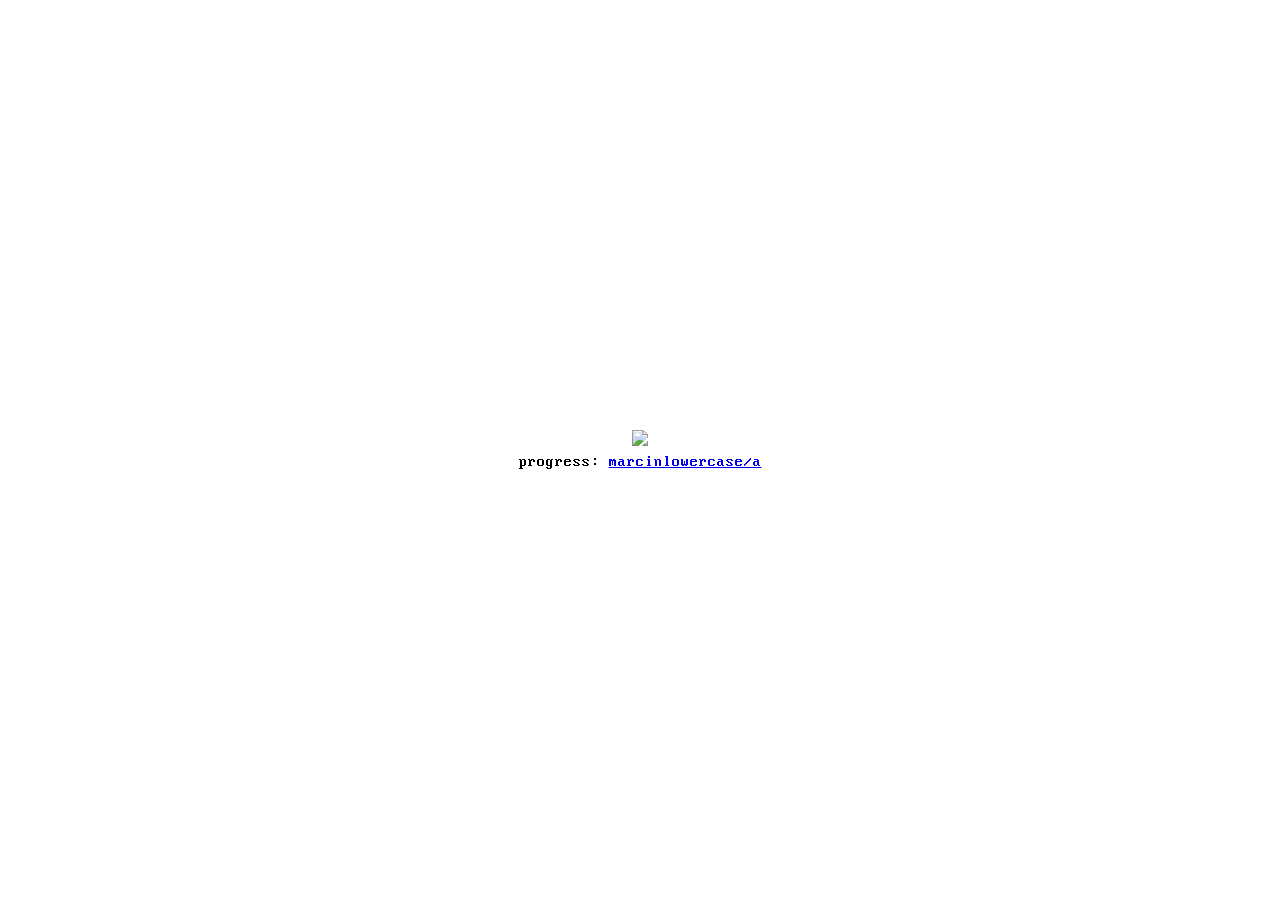
==== ui/index.html @ 1c66b243 "zero" ====
<!doctype html>
<html lang="en">
    <head>
        <meta charset="UTF-8" />
        <meta
            name="viewport"
            content="width=device-width, initial-scale=1.0, maximum-scale=1.0, minimum-scale=1.0, user-scalable=no"
        />
        <link rel="preconnect" href="https://fonts.googleapis.com" />
        <link rel="preconnect" href="https://fonts.gstatic.com" crossorigin />
        <link
            href="https://fonts.googleapis.com/css2?family=Google+Sans+Flex:opsz,wght@6..144,1..1000&display=swap"
            rel="stylesheet"
        />
        <link rel="stylesheet" href="./design/index.css" />
        <link rel="stylesheet" href="./design/branding.css" />
        <link
            rel="icon"
            href="./data/img/browser_icon.svg"
            type="image/x-icon"
        />
        <title>the browser of oo1 studio</title>
        <script src="./function/index.js" defer></script>
        <script src="./function/layout.js" defer></script>
    </head>
    <body>
        <div id="browser" class="layer-1">
            <img id="logo" src="/data/img/browser_icon.svg" />
            <div>
                progress:
                <a href="https://github.com/marcinlowercase/a"
                    >marcinlowercase/a</a
                >
            </div>
        </div>
    </body>
</html>
---- ui/design/index.css ----
/* index.css */

@font-face {
    font-family: "vga";
    src: url("../data/font/perfect_dos_vga_437.ttf") format("truetype");
}

@font-face {
    font-family: "courier_code";
    src: url("../data/font/courier_code.ttf") format("truetype");
}

:root {
    --device-corner-radius: 20px;
    --padding: 8px;
    --single-line-height: 100px;

    --sans-font: "Google Sans Flex", sans-serif;
    --serif-font: "Noto Serif", serif;
    --mono-font: "courier_code", monospace;
    --vga-font: "vga", monospace;

    --font-size--xl: 2em;
    --font-size--l: 1.5em;
    --font-size--m: 1.25em;
    --font-size--s: 1em;
    --font-size--xs: 0.75em;

    --line-size--thick: 12px;
    --line-size--regular: 8px;
    --line-size--thin: 4px;

    --border-radius--regular: 24px;
}

body {
    background-color: white;
    font-family: var(--vga-font);
    font-size: 1em;
    margin: 0;
    height: 100%;
    padding: 0;
    transition: background-color 0.5s;
    width: 100%;
}

.unselectable {
    -webkit-touch-callout: none; /* iOS Safari */
    -webkit-user-select: none; /* Safari */
    -khtml-user-select: none; /* Konqueror HTML */
    -moz-user-select: none; /* Old versions of Firefox */
    -ms-user-select: none; /* Internet Explorer/Edge */
    user-select: none; /* Non-prefixed version, currently supported by most modern browsers */
}

.layer-2 {
    --layer-2-radius: max(0px, calc(var(--layer-1-radius) - var(--padding)));

    --layer-2-min-height: calc(
        var(--layer-1-min-height) - (var(--padding) * 2)
    );

    border-radius: var(--layer-2-radius);
    min-height: max(calc(var(--layer-2-radius) * 2), var(--layer-2-min-height));
    /*padding: var(--padding);*/
}
.layer-1 {
    --layer-1-radius: max(
        0px,
        calc(var(--device-corner-radius) - var(--padding))
    );
    --layer-1-min-height: calc(
        var(--single-line-height) - (var(--padding) * 2)
    );

    border-radius: var(--layer-1-radius);
    min-height: max(calc(var(--layer-1-radius) * 2), var(--layer-1-min-height));
    /*padding: var(--padding);*/
}

@media (max-width: 768px) {
    div {
        -webkit-tap-highlight-color: transparent;
        touch-action: manipulation;
        cursor: pointer;
    }
}
---- ui/design/branding.css ----
/* branding.css */
#browser > img {
    max-height: 80vh;
    max-width: 80vw;
}
#browser {
    align-items: center;
    background-color: white;
    display: flex;
    flex-direction: column;
    gap: var(--padding);
    /*padding: var(--padding);*/
    height: calc(100%);
    justify-content: center;
    position: absolute;
    text-align: center;
    top: 50%;
    transform: translate(0%, -50%);
    width: calc(100%);
}

/* portrait */
@media (max-aspect-ratio: 1/1) {
}

/* landscape */
@media (min-aspect-ratio: 1/1) {
}
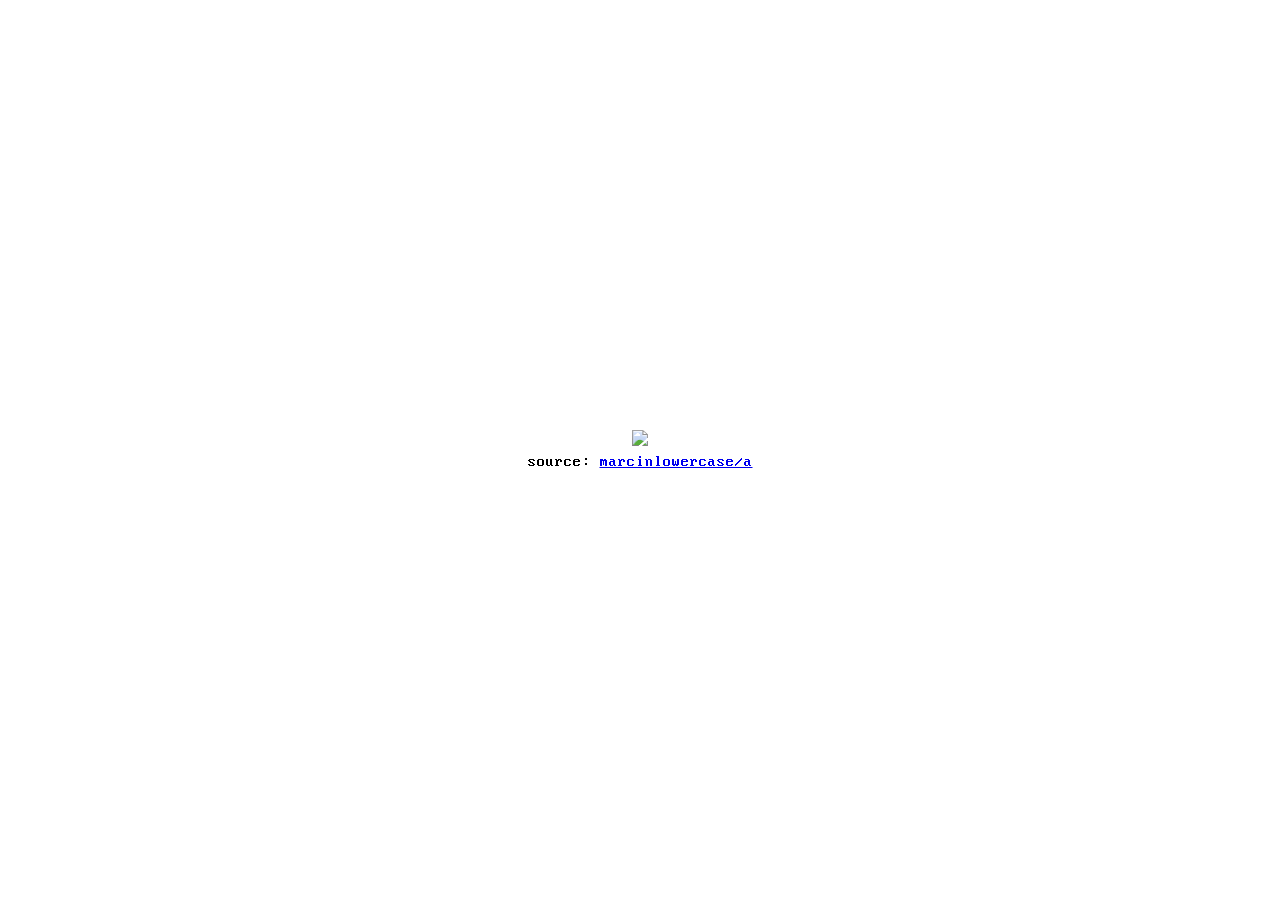
==== commit f33cbf24: "zero" ====
--- a/ui/index.html
+++ b/ui/index.html
@@ -27,8 +27,11 @@
         <div id="browser" class="layer-1">
             <img id="logo" src="/data/img/browser_icon.svg" />
             <div>
-                progress:
-                <a href="https://github.com/marcinlowercase/a"
+                source:
+                <a
+                    href="https://github.com/marcinlowercase/a"
+                    target="_blank"
+                    rel="noopener noreferrer"
                     >marcinlowercase/a</a
                 >
             </div>
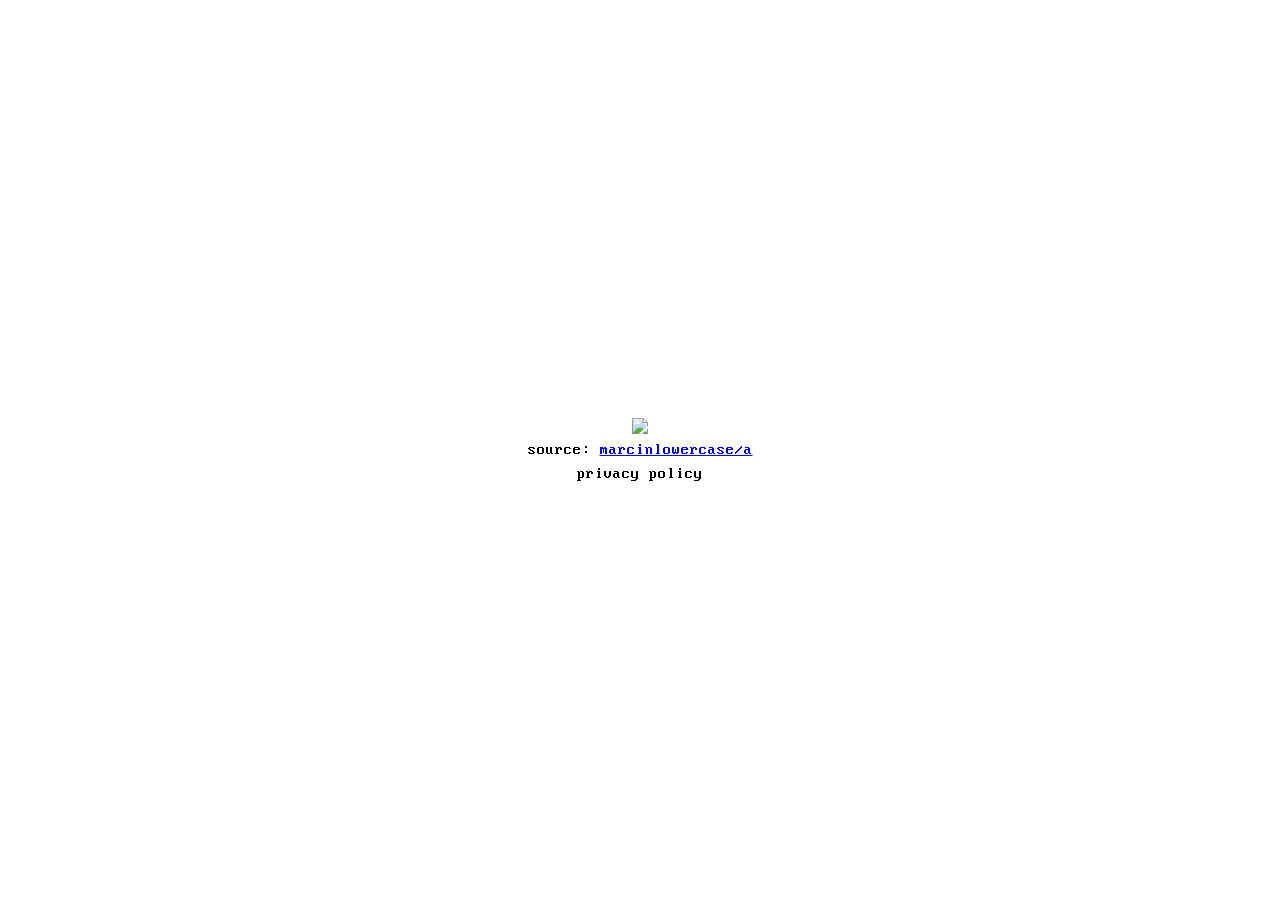
==== commit 78486cc6: "zero" ====
--- a/ui/index.html
+++ b/ui/index.html
@@ -35,6 +35,9 @@
                     >marcinlowercase/a</a
                 >
             </div>
+            <div>
+                <a>privacy policy</a>
+            </div>
         </div>
     </body>
 </html>
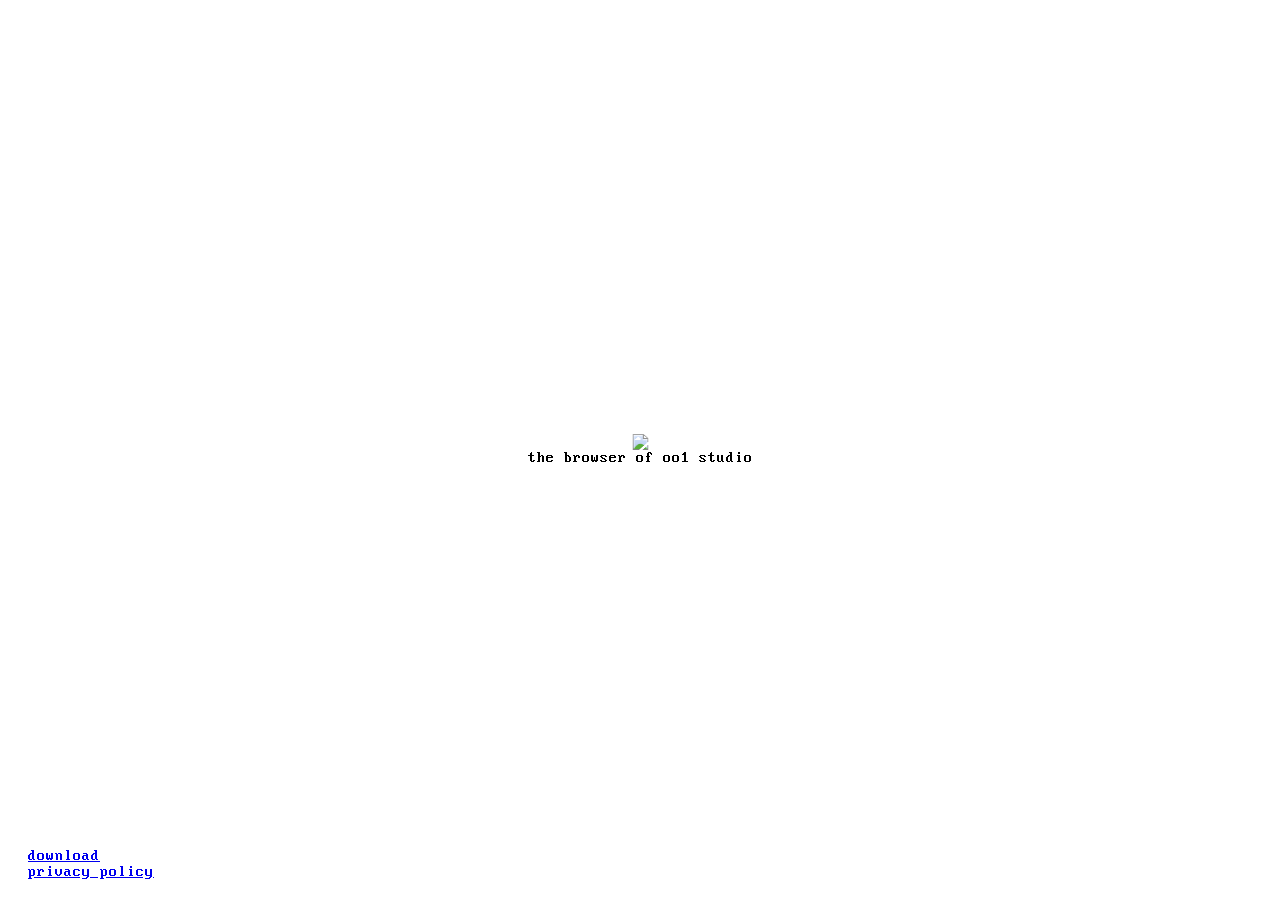
==== commit eec2f6f8: "new landing design" ====
--- a/ui/index.html
+++ b/ui/index.html
@@ -14,6 +14,7 @@
         />
         <link rel="stylesheet" href="./design/index.css" />
         <link rel="stylesheet" href="./design/branding.css" />
+        <link rel="stylesheet" href="./design/oo1.css" />
         <link
             rel="icon"
             href="./data/img/browser_icon.svg"
@@ -24,19 +25,29 @@
         <script src="./function/layout.js" defer></script>
     </head>
     <body>
-        <div id="browser" class="layer-1">
-            <img id="logo" src="/data/img/browser_icon.svg" />
+       <div id="branding">
+           <img id="logo" src="/data/img/browser_icon.svg" />
+           <div id="name">
+               the browser of oo1 studio
+           </div>
+       </div>
+
+        <div id="nav">
             <div>
-                source:
                 <a
-                    href="https://github.com/marcinlowercase/a"
+                    href="https://github.com/marcinlowercase/a/releases"
                     target="_blank"
                     rel="noopener noreferrer"
-                    >marcinlowercase/a</a
+                    >download</a
                 >
             </div>
             <div>
-                <a>privacy policy</a>
+                    <a
+                        href="/privacy-policy"
+                        target="_blank"
+                        rel="noopener noreferrer"
+                        >privacy policy</a
+
             </div>
         </div>
     </body>
--- a/ui/design/index.css
+++ b/ui/design/index.css
@@ -53,31 +53,6 @@
     user-select: none; /* Non-prefixed version, currently supported by most modern browsers */
 }
 
-.layer-2 {
-    --layer-2-radius: max(0px, calc(var(--layer-1-radius) - var(--padding)));
-
-    --layer-2-min-height: calc(
-        var(--layer-1-min-height) - (var(--padding) * 2)
-    );
-
-    border-radius: var(--layer-2-radius);
-    min-height: max(calc(var(--layer-2-radius) * 2), var(--layer-2-min-height));
-    /*padding: var(--padding);*/
-}
-.layer-1 {
-    --layer-1-radius: max(
-        0px,
-        calc(var(--device-corner-radius) - var(--padding))
-    );
-    --layer-1-min-height: calc(
-        var(--single-line-height) - (var(--padding) * 2)
-    );
-
-    border-radius: var(--layer-1-radius);
-    min-height: max(calc(var(--layer-1-radius) * 2), var(--layer-1-min-height));
-    /*padding: var(--padding);*/
-}
-
 @media (max-width: 768px) {
     div {
         -webkit-tap-highlight-color: transparent;
--- a/ui/design/branding.css
+++ b/ui/design/branding.css
@@ -1,24 +1,30 @@
 /* branding.css */
-#browser > img {
-    max-height: 80vh;
-    max-width: 80vw;
+#logo {
+    max-height: 90vh;
+    max-width: 90vw;
 }
-#browser {
-    align-items: center;
-    background-color: white;
+#branding {
     display: flex;
     flex-direction: column;
-    gap: var(--padding);
-    /*padding: var(--padding);*/
-    height: calc(100%);
     justify-content: center;
+    align-items: center;
+
+    left: 50%;
     position: absolute;
-    text-align: center;
     top: 50%;
-    transform: translate(0%, -50%);
-    width: calc(100%);
+    transform: translate(-50%, -50%);
+    z-index: 0;
+}
+#nav {
+    position: absolute;
+    bottom: 0;
+    padding: var(--device-corner-radius);
 }
 
+#nav > * {
+    padding-left: var(--padding);
+    padding-right: var(--padding);
+}
 /* portrait */
 @media (max-aspect-ratio: 1/1) {
 }
--- a/ui/design/oo1.css
+++ b/ui/design/oo1.css
@@ -0,0 +1,32 @@
+/*oo1.css*/
+
+:root {
+    --device-corner-radius: 20px;
+    --padding: 8px;
+    --single-line-height: 100px;
+}
+.layer-1 {
+    --layer-1-radius: max(
+        0px,
+        calc(var(--device-corner-radius) - var(--padding))
+    );
+    --layer-1-min-height: calc(var(--single-line-height) - var(--padding) * 2);
+
+    border-radius: var(--layer-1-radius);
+    min-height: max(calc(var(--layer-1-radius) * 2), var(--layer-1-min-height));
+    margin: var(--padding);
+
+    display: flex;
+    flex-direction: column;
+    justify-content: center;
+    align-items: center;
+}
+.layer-2 {
+    --layer-2-radius: max(0px, calc(var(--layer-1-radius) - var(--padding)));
+
+    --layer-2-min-height: calc(var(--layer-1-min-height) - var(--padding) * 2);
+
+    border-radius: var(--layer-2-radius);
+    min-height: max(calc(var(--layer-2-radius) * 2), var(--layer-2-min-height));
+    /*padding: var(--padding);*/
+}
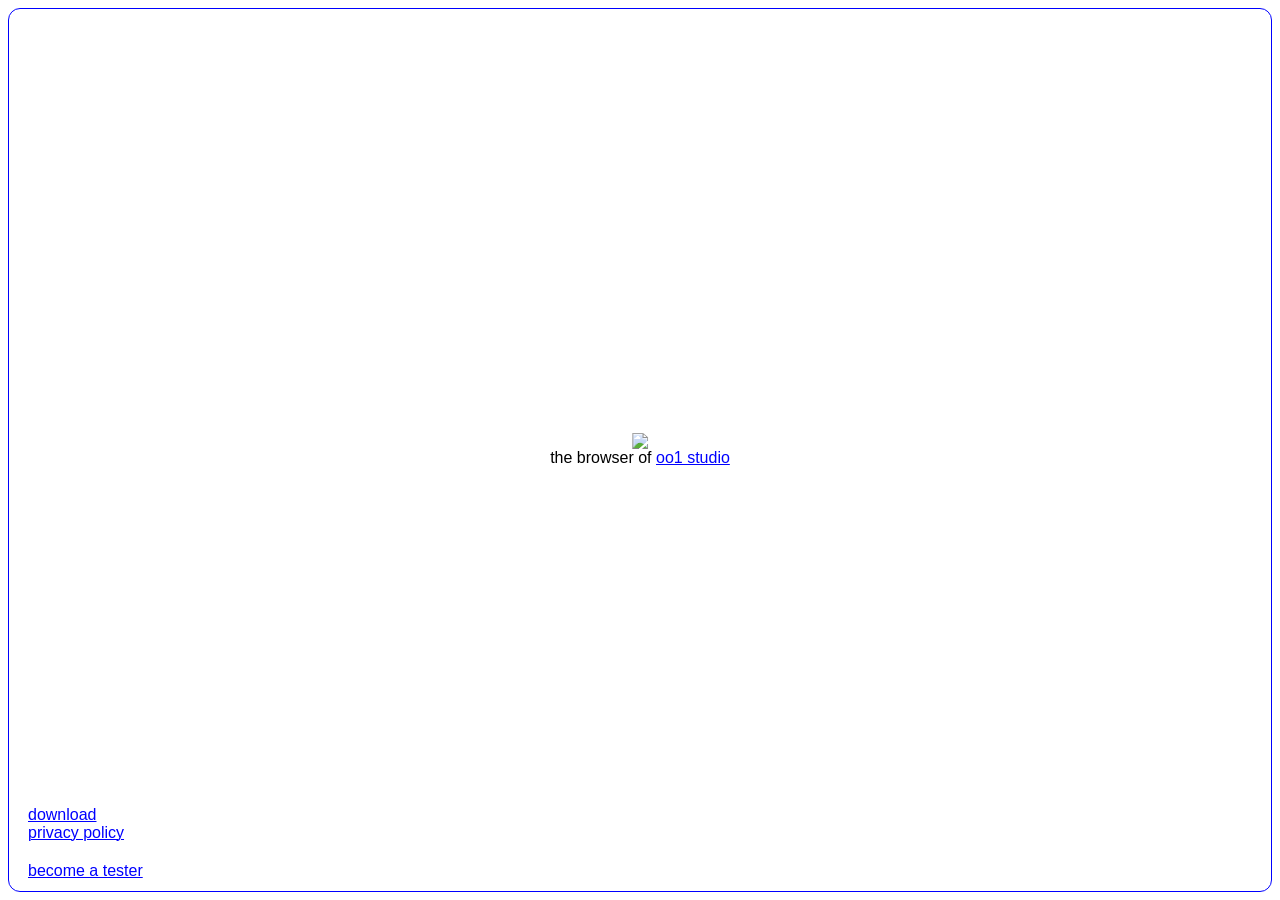
==== commit 4c885942: "adjusted design && added become a tester button" ====
--- a/ui/index.html
+++ b/ui/index.html
@@ -6,29 +6,34 @@
             name="viewport"
             content="width=device-width, initial-scale=1.0, maximum-scale=1.0, minimum-scale=1.0, user-scalable=no"
         />
-        <link rel="preconnect" href="https://fonts.googleapis.com" />
-        <link rel="preconnect" href="https://fonts.gstatic.com" crossorigin />
-        <link
-            href="https://fonts.googleapis.com/css2?family=Google+Sans+Flex:opsz,wght@6..144,1..1000&display=swap"
-            rel="stylesheet"
-        />
+        <link rel="preconnect" href="https://fonts.googleapis.com">
+        <link rel="preconnect" href="https://fonts.gstatic.com" crossorigin>
+        <link href="https://fonts.googleapis.com/css2?family=Google+Sans+Flex:opsz,wght@6..144,1..1000&display=swap" rel="stylesheet">
         <link rel="stylesheet" href="./design/index.css" />
         <link rel="stylesheet" href="./design/branding.css" />
         <link rel="stylesheet" href="./design/oo1.css" />
         <link
             rel="icon"
-            href="./data/img/browser_icon.svg"
+            href="./data/img/logo_square.svg"
             type="image/x-icon"
         />
         <title>the browser of oo1 studio</title>
         <script src="./function/index.js" defer></script>
         <script src="./function/layout.js" defer></script>
+        <script src="./function/font.js" defer></script>
+
     </head>
     <body>
+            <div id="device-outline"></div>
        <div id="branding">
-           <img id="logo" src="/data/img/browser_icon.svg" />
+           <img id="logo" src="/data/img/logo_thin.svg" />
            <div id="name">
-               the browser of oo1 studio
+               the browser of <a
+                   href="https://oo1.studio"
+                   target="_blank"
+                   rel="noopener noreferrer"
+                   id="studio"
+               >oo1 studio</a>
            </div>
        </div>
 
@@ -41,6 +46,7 @@
                     >download</a
                 >
             </div>
+
             <div>
                     <a
                         href="/privacy-policy"
@@ -49,6 +55,13 @@
                         >privacy policy</a
 
             </div>
+            <div id="become-a-tester">
+                            <a
+                                href="https://groups.google.com/g/testers-for-the-browser-of-oo1-studio"
+                                target="_blank"
+                                rel="noopener noreferrer"
+                            >become a tester</a>
+                        </div>
         </div>
     </body>
 </html>
--- a/ui/design/index.css
+++ b/ui/design/index.css
@@ -14,10 +14,11 @@
     --device-corner-radius: 20px;
     --padding: 8px;
     --single-line-height: 100px;
+    --highlight-color: blue;
 
     --sans-font: "Google Sans Flex", sans-serif;
-    --serif-font: "Noto Serif", serif;
-    --mono-font: "courier_code", monospace;
+    --serif-font: "IBM Plex Serif", serif;
+    --mono-font: "JetBrains Mono", monospace;
     --vga-font: "vga", monospace;
 
     --font-size--xl: 2em;
@@ -32,11 +33,16 @@
 
     --border-radius--regular: 24px;
 }
-
+a {
+    text-decoration-line: underline;
+    text-decoration-thickness: 1px;
+    color: var(--highlight-color);
+}
 body {
     background-color: white;
-    font-family: var(--vga-font);
+    font-family: var(--sans-font);
     font-size: 1em;
+    font-weight: 100;
     margin: 0;
     height: 100%;
     padding: 0;
--- a/ui/design/branding.css
+++ b/ui/design/branding.css
@@ -1,8 +1,27 @@
 /* branding.css */
+#become-a-tester {
+    margin-top: var(--device-corner-radius);
+}
+#device-outline {
+    position: fixed; /* Locks it to the viewport */
+    inset: var(
+        --padding
+    ); /* Applies top, right, bottom, left at exactly --padding */
+
+    border: 1px solid var(--highlight-color); /* The 1px outline */
+
+    /* The magic math for concentric nested corners */
+    border-radius: max(0px, calc(var(--device-corner-radius) - var(--padding)));
+
+    pointer-events: none; /* Prevents the outline from blocking clicks to the nav/links */
+    z-index: 9999; /* Keeps it on top of everything */
+}
+
 #logo {
     max-height: 90vh;
     max-width: 90vw;
 }
+
 #branding {
     display: flex;
     flex-direction: column;
@@ -27,6 +46,9 @@
 }
 /* portrait */
 @media (max-aspect-ratio: 1/1) {
+    body {
+        font-size: 1.5em;
+    }
 }
 
 /* landscape */
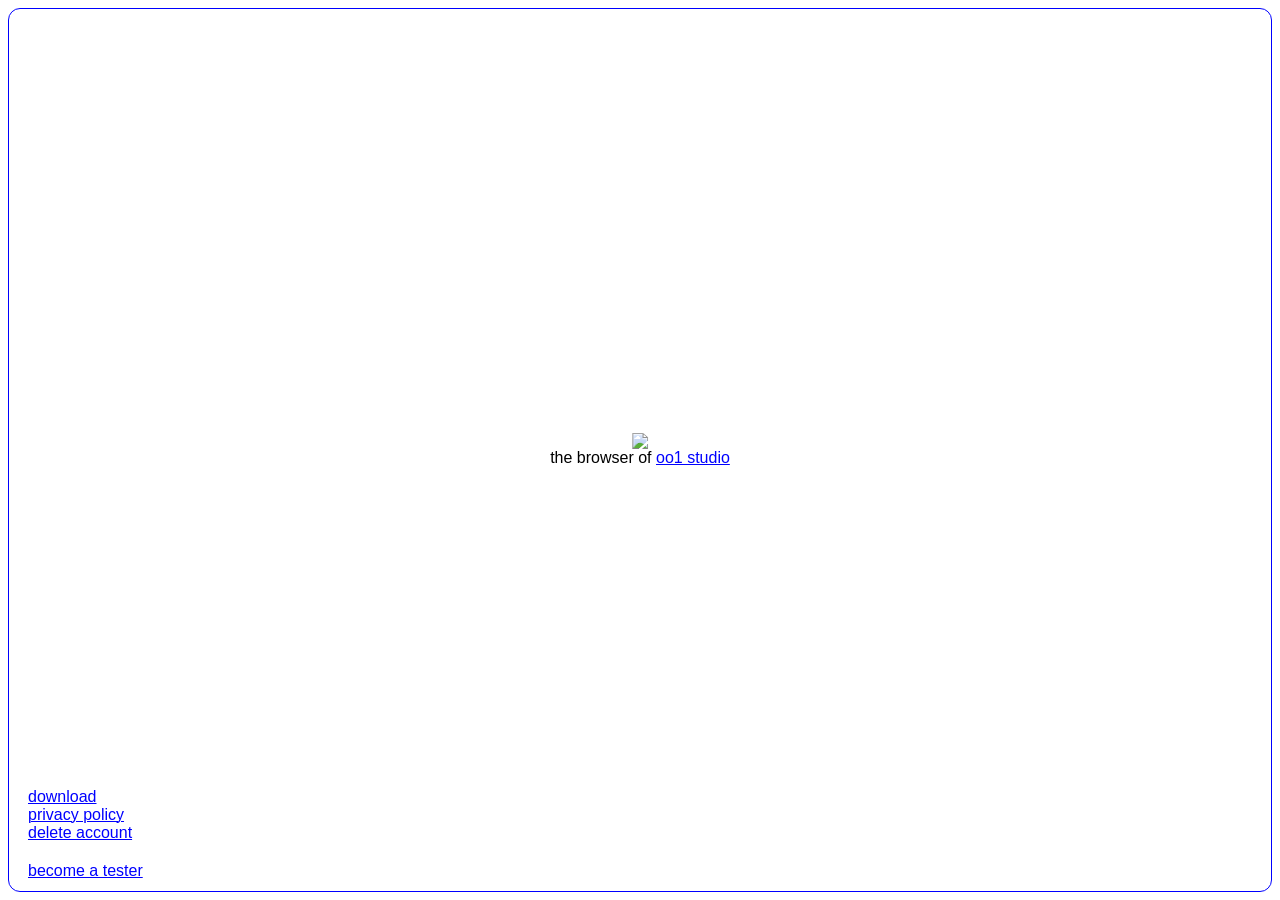
==== commit 09ed52fc: "add delete account page" ====
--- a/ui/index.html
+++ b/ui/index.html
@@ -55,6 +55,13 @@
                         >privacy policy</a
 
             </div>
+            <div>
+                           <a
+                               href="/delete-account"
+                               target="_blank"
+                               rel="noopener noreferrer"
+                           >delete account</a>
+                       </div>
             <div id="become-a-tester">
                             <a
                                 href="https://groups.google.com/g/testers-for-the-browser-of-oo1-studio"
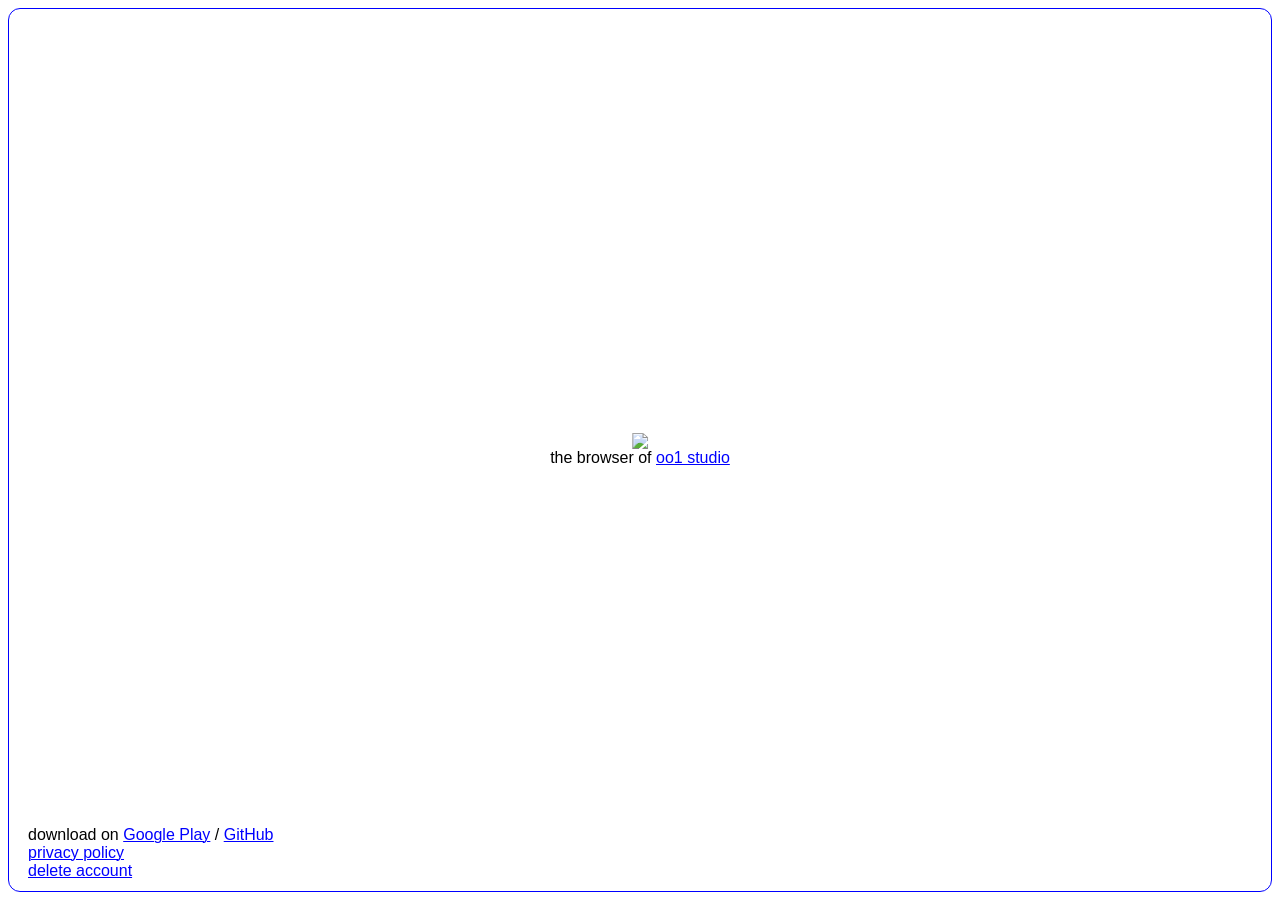
==== commit e1a45d20: "add Google Play link" ====
--- a/ui/index.html
+++ b/ui/index.html
@@ -6,9 +6,12 @@
             name="viewport"
             content="width=device-width, initial-scale=1.0, maximum-scale=1.0, minimum-scale=1.0, user-scalable=no"
         />
-        <link rel="preconnect" href="https://fonts.googleapis.com">
-        <link rel="preconnect" href="https://fonts.gstatic.com" crossorigin>
-        <link href="https://fonts.googleapis.com/css2?family=Google+Sans+Flex:opsz,wght@6..144,1..1000&display=swap" rel="stylesheet">
+        <link rel="preconnect" href="https://fonts.googleapis.com" />
+        <link rel="preconnect" href="https://fonts.gstatic.com" crossorigin />
+        <link
+            href="https://fonts.googleapis.com/css2?family=Google+Sans+Flex:opsz,wght@6..144,1..1000&display=swap"
+            rel="stylesheet"
+        />
         <link rel="stylesheet" href="./design/index.css" />
         <link rel="stylesheet" href="./design/branding.css" />
         <link rel="stylesheet" href="./design/oo1.css" />
@@ -21,54 +24,57 @@
         <script src="./function/index.js" defer></script>
         <script src="./function/layout.js" defer></script>
         <script src="./function/font.js" defer></script>
-
     </head>
     <body>
-            <div id="device-outline"></div>
-       <div id="branding">
-           <img id="logo" src="/data/img/logo_thin.svg" />
-           <div id="name">
-               the browser of <a
-                   href="https://oo1.studio"
-                   target="_blank"
-                   rel="noopener noreferrer"
-                   id="studio"
-               >oo1 studio</a>
-           </div>
-       </div>
+        <div id="device-outline"></div>
+        <div id="branding">
+            <img id="logo" src="/data/img/logo_thin.svg" />
+            <div id="name">
+                the browser of
+                <a
+                    href="https://oo1.studio"
+                    target="_blank"
+                    rel="noopener noreferrer"
+                    id="studio"
+                    >oo1 studio</a
+                >
+            </div>
+        </div>
 
         <div id="nav">
             <div>
+                download on
+                <a
+                    href="https://play.google.com/store/apps/details?id=studio.oo1.browser"
+                    target="_blank"
+                    rel="noopener noreferrer"
+                    >Google Play</a
+                >
+                /
                 <a
                     href="https://github.com/marcinlowercase/a/releases"
                     target="_blank"
                     rel="noopener noreferrer"
-                    >download</a
+                    >GitHub</a
                 >
             </div>
 
             <div>
-                    <a
-                        href="/privacy-policy"
-                        target="_blank"
-                        rel="noopener noreferrer"
-                        >privacy policy</a
-
+                <a
+                    href="/privacy-policy"
+                    target="_blank"
+                    rel="noopener noreferrer"
+                    >privacy policy</a
+                >
             </div>
             <div>
-                           <a
-                               href="/delete-account"
-                               target="_blank"
-                               rel="noopener noreferrer"
-                           >delete account</a>
-                       </div>
-            <div id="become-a-tester">
-                            <a
-                                href="https://groups.google.com/g/testers-for-the-browser-of-oo1-studio"
-                                target="_blank"
-                                rel="noopener noreferrer"
-                            >become a tester</a>
-                        </div>
+                <a
+                    href="/delete-account"
+                    target="_blank"
+                    rel="noopener noreferrer"
+                    >delete account</a
+                >
+            </div>
         </div>
     </body>
 </html>
--- a/ui/design/branding.css
+++ b/ui/design/branding.css
@@ -1,7 +1,5 @@
 /* branding.css */
-#become-a-tester {
-    margin-top: var(--device-corner-radius);
-}
+
 #device-outline {
     position: fixed; /* Locks it to the viewport */
     inset: var(
